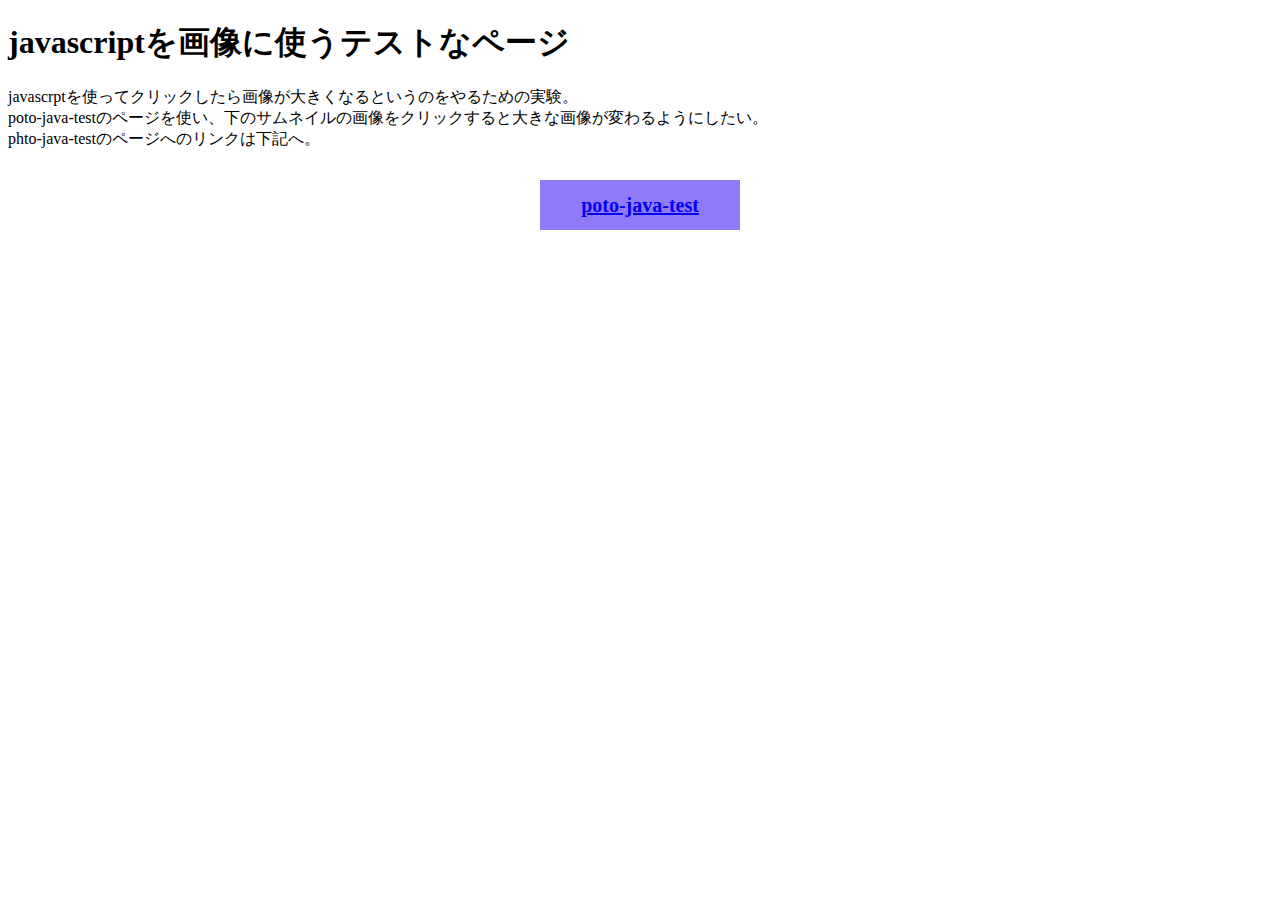
==== index.html @ 055223f9 "javascriptのテスト用に新たに作成。" ====
<!DOCTYPE html>
<html lang="ja">
    <head>
        <meta charset="UTF-8">
        <meta name="description" content="※ここにページの概要が入ります。">
        <title>test用</title>
        <link rel="stylesheet" href="css/styles.css">
    </head>
    <body>
        <h1>javascriptを画像に使うテストなページ</h1>
        <p>javascrptを使ってクリックしたら画像が大きくなるというのをやるための実験。<br>
        poto-java-testのページを使い、下のサムネイルの画像をクリックすると大きな画像が変わるようにしたい。<br>
        phto-java-testのページへのリンクは下記へ。</p>
        <a href="pages/photo-java-test.html"><div id ="btn">poto-java-test</div></a>
    </body>
</html>
---- css/styles.css ----
@charset "utf-8";

#btn {
    margin: 30px auto 0;
    width: 200px;
    height: 50px;
    background: #917afa;
    text-align: center;
    line-height: 50px;
    font-size: 20px;
    font-weight: bold;
}
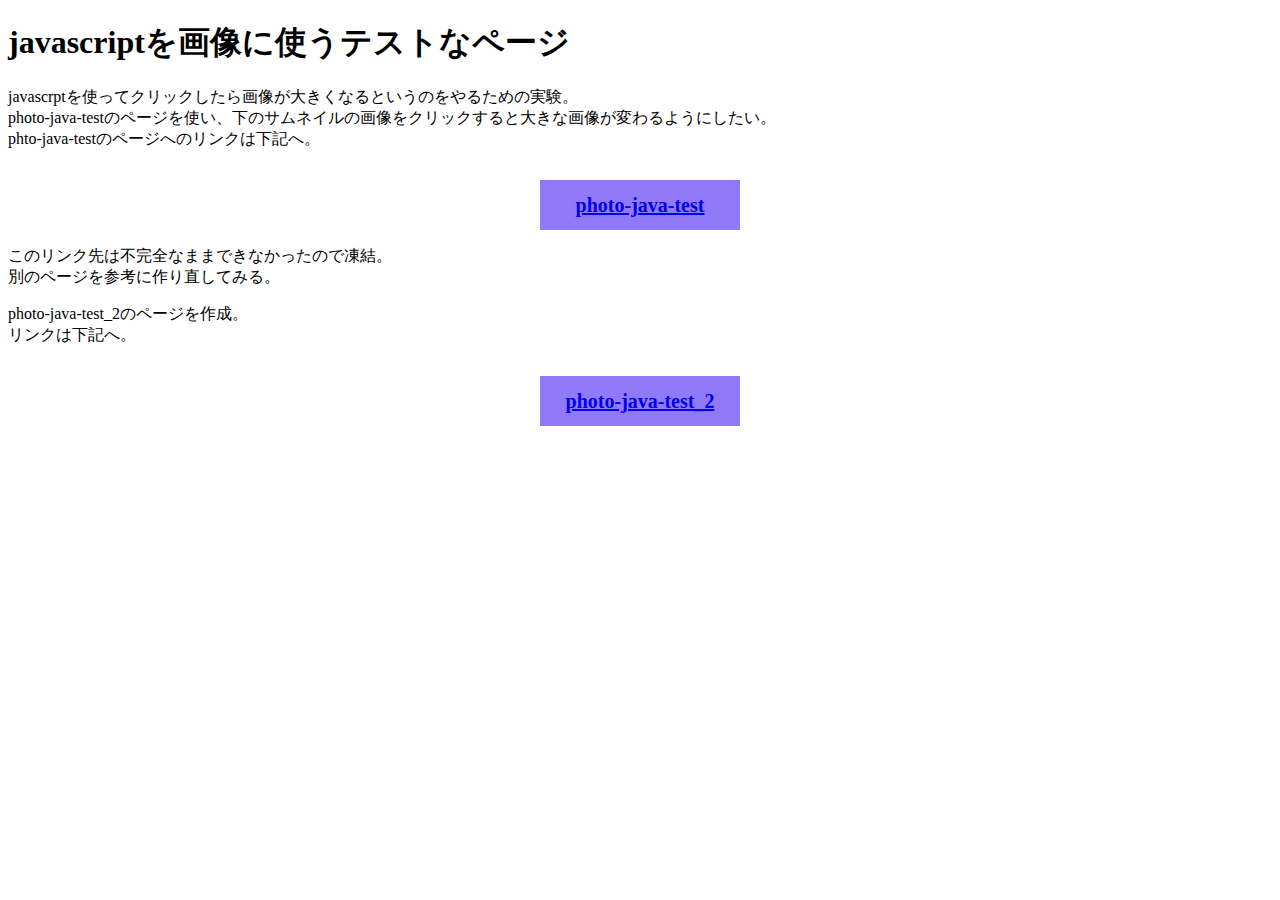
==== commit 26380cea: "photo-java-test_2を追加。javascriptがhtml内にあるやり方。" ====
--- a/index.html
+++ b/index.html
@@ -9,8 +9,13 @@
     <body>
         <h1>javascriptを画像に使うテストなページ</h1>
         <p>javascrptを使ってクリックしたら画像が大きくなるというのをやるための実験。<br>
-        poto-java-testのページを使い、下のサムネイルの画像をクリックすると大きな画像が変わるようにしたい。<br>
+        photo-java-testのページを使い、下のサムネイルの画像をクリックすると大きな画像が変わるようにしたい。<br>
         phto-java-testのページへのリンクは下記へ。</p>
-        <a href="pages/photo-java-test.html"><div id ="btn">poto-java-test</div></a>
+        <a href="pages/photo-java-test.html"><div id ="btn">photo-java-test</div></a>
+        <p>このリンク先は不完全なままできなかったので凍結。<br>
+        別のページを参考に作り直してみる。</p>
+        <p>photo-java-test_2のページを作成。<br>
+        リンクは下記へ。</p>
+        <a href="pages/photo-java-test_2.html"><div id ="btn">photo-java-test_2</div></a>
     </body>
 </html>
